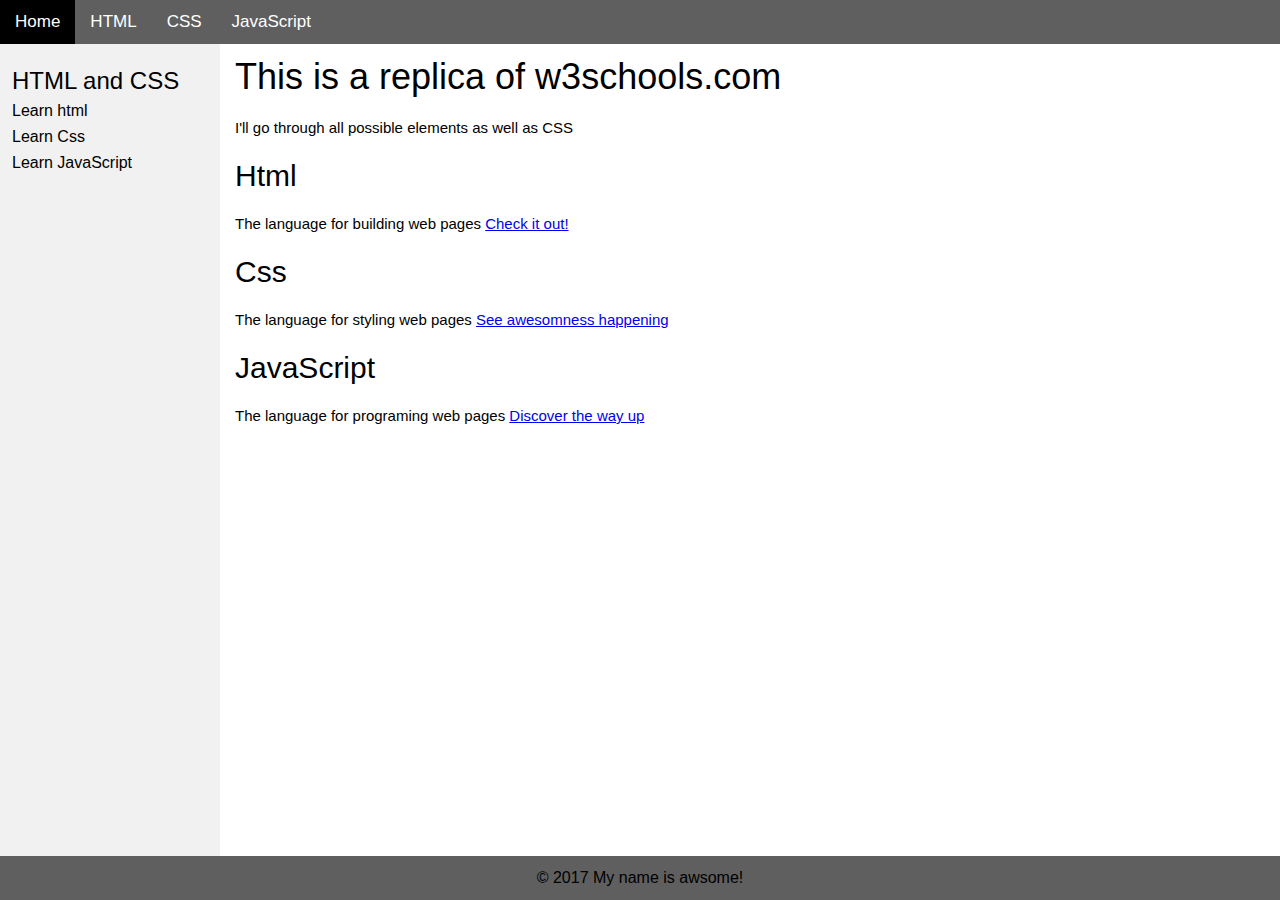
==== index.html @ 3b8002ce "Update 2018-07-16T14:47:38.409Z" ====
<!DOCTYPE html><html><head><title>LEARN TO CODE HTML CSS AND JAVASCRIPT</title><meta name="description" content="this is a Html replica of w3schools.com"><link rel="stylesheet" href="style.css"></head><body><header><a class="current" href="/">Home</a><a href="/html">HTML</a><a href="/CSS">CSS</a><a href="/Javascript">JavaScript</a></header><article><h1>This is a replica of w3schools.com</h1><p>I'll go through all possible elements as well as CSS</p><h2>Html</h2><p>The language for building web pages <a href="/html">Check it out!</a></p><h2>Css</h2><p>The language for styling web pages <a href="/css">See awesomness happening</a></p><h2>JavaScript</h2><p>The language for programing web pages <a href="/javascript">Discover the way up</a></p></article><nav><h3>HTML and CSS</h3><a href="/html">Learn html</a><a href="/Css">Learn Css</a><a href="/Javascript">Learn JavaScript</a></nav><footer>&copy; 2017 My name is awsome!</footer></body></html>
---- style.css ----
html,body,div,span,applet,object,iframe,h1,h2,h3,h4,h5,h6,p,blockquote,pre,a,abbr,acronym,address,big,cite,code,del,dfn,em,img,ins,kbd,q,s,samp,small,strike,strong,sub,sup,tt,var,b,u,i,center,dl,dt,dd,ol,ul,li,fieldset,form,label,legend,table,caption,tbody,tfoot,thead,tr,th,td,article,aside,canvas,details,embed,figure,figcaption,footer,header,hgroup,menu,nav,output,ruby,section,summary,time,mark,audio,video{margin:0;padding:0;border:0;font-size:100%;font:inherit;vertical-align:baseline}article,aside,details,figcaption,figure,footer,header,hgroup,menu,nav,section{display:block}body{line-height:1}ol,ul{list-style:none}blockquote,q{quotes:none}blockquote:before,blockquote:after,q:before,q:after{content:'';content:none}table{border-collapse:collapse;border-spacing:0}:root{--color-scorpion: #5f5f5f;--color-white: #fff;--color-fruit-salad: #4caf50;--color-black: #000;--color-seashell: #f1f1f1;--color-silver: #ccc}html,body{height:100%}*{-webkit-box-sizing:border-box;box-sizing:border-box}body{display:grid;grid-template-columns:220px 1fr;grid-template-rows:44px 1fr 44px;font-family:arial, helvetica, sans-serif}header{grid-column:1/3;grid-row:1/2}nav{grid-column:1/2;grid-row:2/3}article{grid-column:2/3;grid-row:2/3}footer{grid-column:1/3;grid-row:3/4}header,footer{background-color:var(--color-scorpion)}nav{background-color:var(--color-seashell)}header a{color:var(--color-white);text-decoration:none;padding:0 15px;line-height:44px;font-size:17px;display:inline-block}header a.current{background-color:var(--color-fruit-salad)}header a:hover{background-color:var(--color-black)}nav{padding-top:20px}nav h3,nav a{padding:5px 12px}nav a{color:var(--color-black);text-decoration:none;display:inline-block;width:100%;padding:5px 12px}nav a:hover{background-color:var(--color-scorpion);color:var(--color-white)}footer{display:-webkit-box;display:-ms-flexbox;display:flex;-webkit-box-pack:center;-ms-flex-pack:center;justify-content:center;-webkit-box-align:center;-ms-flex-align:center;align-items:center}article{padding:15px}article p{margin:15px 0;font-size:15px;line-height:36px}h1,h2,h3,h4,h5,h6{margin:15px p}h1{font-size:36px}h2{font-size:30px}h3{font-size:24px}h4{font-size:20px}h5{font-size:18px}h6{font-size:16px}

/*# sourceMappingURL=style.css.map */
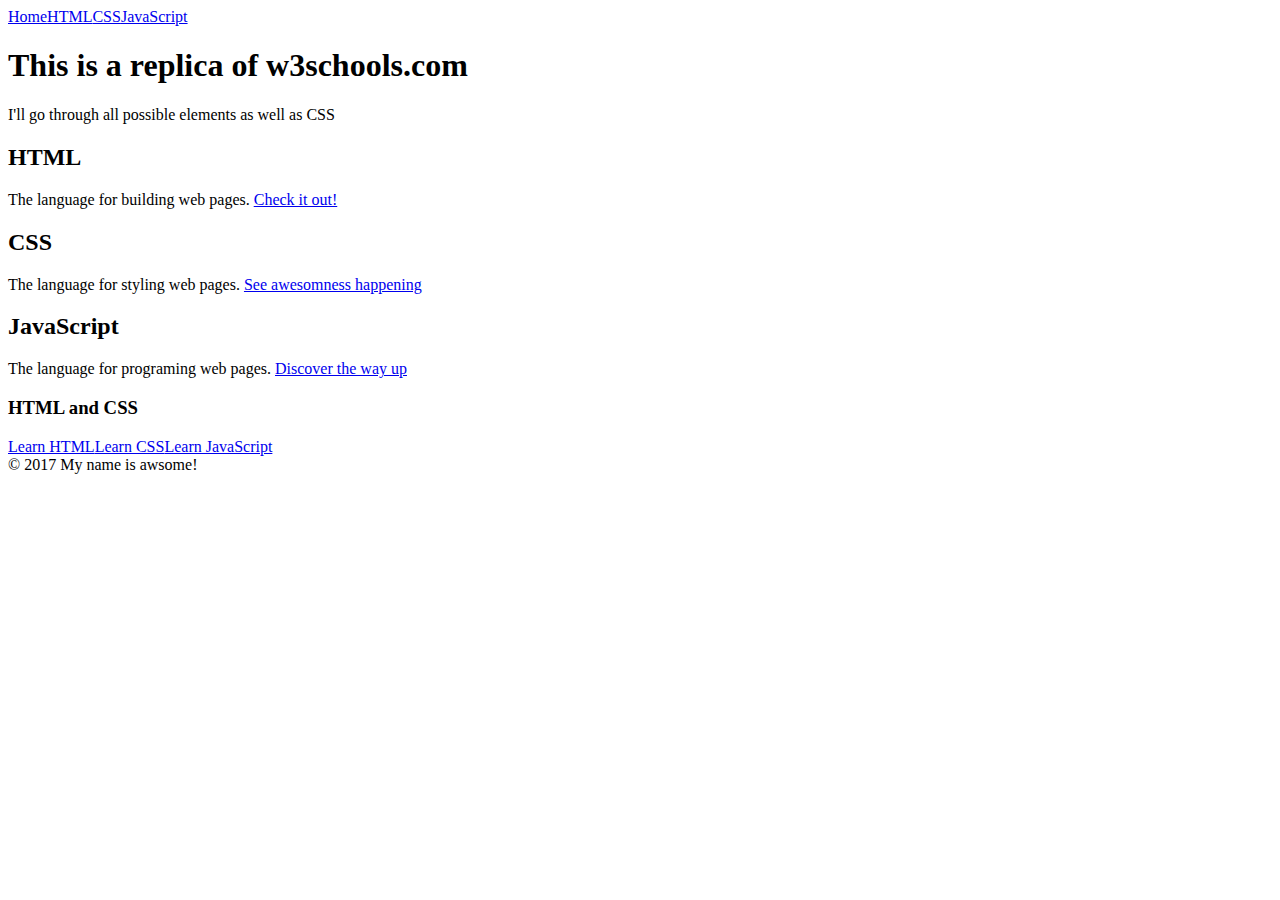
==== commit 9bd9e8b0: "Update 2018-07-25T19:28:01.384Z" ====
--- a/index.html
+++ b/index.html
@@ -1 +1 @@
-<!DOCTYPE html><html><head><title>LEARN TO CODE HTML CSS AND JAVASCRIPT</title><meta name="description" content="this is a Html replica of w3schools.com"><link rel="stylesheet" href="style.css"></head><body><header><a class="current" href="/">Home</a><a href="/html">HTML</a><a href="/CSS">CSS</a><a href="/Javascript">JavaScript</a></header><article><h1>This is a replica of w3schools.com</h1><p>I'll go through all possible elements as well as CSS</p><h2>Html</h2><p>The language for building web pages <a href="/html">Check it out!</a></p><h2>Css</h2><p>The language for styling web pages <a href="/css">See awesomness happening</a></p><h2>JavaScript</h2><p>The language for programing web pages <a href="/javascript">Discover the way up</a></p></article><nav><h3>HTML and CSS</h3><a href="/html">Learn html</a><a href="/Css">Learn Css</a><a href="/Javascript">Learn JavaScript</a></nav><footer>&copy; 2017 My name is awsome!</footer></body></html>+<!DOCTYPE html><html><head><title>Learn to code HTML, CSS and JavaScript</title><meta name="description" content="This is a Html replica of w3schools.com"><link rel="stylesheet" href="${baseUrl}/style.css"></head><body><header><a class="current" href="${baseUrl}${navigation.link}">Home</a><a href="${baseUrl}${navigation.link}">HTML</a><a href="${baseUrl}${navigation.link}">CSS</a><a href="${baseUrl}${navigation.link}">JavaScript</a></header><article><h1>This is a replica of w3schools.com</h1><p>I'll go through all possible elements as well as CSS</p><h2>HTML</h2><p>The language for building web pages. <a href="/html">Check it out!</a></p><h2>CSS</h2><p>The language for styling web pages. <a href="/css">See awesomness happening</a></p><h2>JavaScript</h2><p>The language for programing web pages. <a href="/javascript">Discover the way up</a></p></article><nav><h3>HTML and CSS</h3><a href="${baseUrl}${navigation.link}">Learn HTML</a><a href="${baseUrl}${navigation.link}">Learn CSS</a><a href="${baseUrl}${navigation.link}">Learn JavaScript</a></nav><footer>&copy; 2017 My name is awsome! </footer></body></html>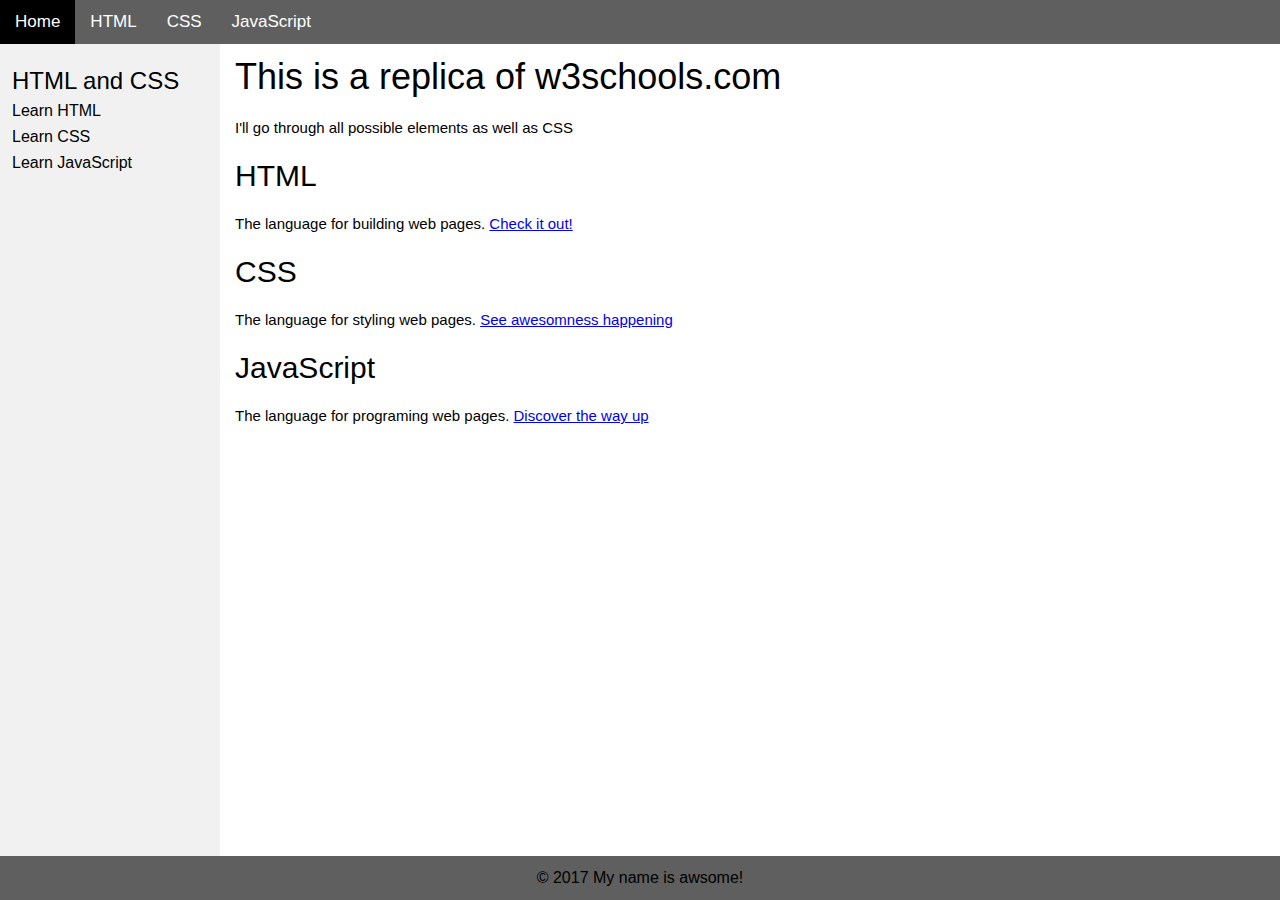
==== commit cb5260d9: "Update 2018-07-26T19:21:21.156Z" ====
--- a/index.html
+++ b/index.html
@@ -1 +1 @@
-<!DOCTYPE html><html><head><title>Learn to code HTML, CSS and JavaScript</title><meta name="description" content="This is a Html replica of w3schools.com"><link rel="stylesheet" href="${baseUrl}/style.css"></head><body><header><a class="current" href="${baseUrl}${navigation.link}">Home</a><a href="${baseUrl}${navigation.link}">HTML</a><a href="${baseUrl}${navigation.link}">CSS</a><a href="${baseUrl}${navigation.link}">JavaScript</a></header><article><h1>This is a replica of w3schools.com</h1><p>I'll go through all possible elements as well as CSS</p><h2>HTML</h2><p>The language for building web pages. <a href="/html">Check it out!</a></p><h2>CSS</h2><p>The language for styling web pages. <a href="/css">See awesomness happening</a></p><h2>JavaScript</h2><p>The language for programing web pages. <a href="/javascript">Discover the way up</a></p></article><nav><h3>HTML and CSS</h3><a href="${baseUrl}${navigation.link}">Learn HTML</a><a href="${baseUrl}${navigation.link}">Learn CSS</a><a href="${baseUrl}${navigation.link}">Learn JavaScript</a></nav><footer>&copy; 2017 My name is awsome! </footer></body></html>+<!DOCTYPE html><html><head><title>Learn to code HTML, CSS and JavaScript</title><meta name="description" content="This is a Html replica of w3schools.com"><link rel="stylesheet" href="/style.css"></head><body><header><a class="current" href="/">Home</a><a href="/html">HTML</a><a href="/css">CSS</a><a href="/javascript">JavaScript</a></header><article><h1>This is a replica of w3schools.com</h1><p>I'll go through all possible elements as well as CSS</p><h2>HTML</h2><p>The language for building web pages. <a href="/html">Check it out!</a></p><h2>CSS</h2><p>The language for styling web pages. <a href="/css">See awesomness happening</a></p><h2>JavaScript</h2><p>The language for programing web pages. <a href="/javascript">Discover the way up</a></p></article><nav><h3>HTML and CSS</h3><a href="/html">Learn HTML</a><a href="/css">Learn CSS</a><a href="/javascript">Learn JavaScript</a></nav><footer>&copy; 2017 My name is awsome! </footer></body></html>--- a/style.css
+++ b/style.css
@@ -0,0 +1,3 @@
+html,body,div,span,applet,object,iframe,h1,h2,h3,h4,h5,h6,p,blockquote,pre,a,abbr,acronym,address,big,cite,code,del,dfn,em,img,ins,kbd,q,s,samp,small,strike,strong,sub,sup,tt,var,b,u,i,center,dl,dt,dd,ol,ul,li,fieldset,form,label,legend,table,caption,tbody,tfoot,thead,tr,th,td,article,aside,canvas,details,embed,figure,figcaption,footer,header,hgroup,menu,nav,output,ruby,section,summary,time,mark,audio,video{margin:0;padding:0;border:0;font-size:100%;font:inherit;vertical-align:baseline}article,aside,details,figcaption,figure,footer,header,hgroup,menu,nav,section{display:block}body{line-height:1}ol,ul{list-style:none}blockquote,q{quotes:none}blockquote:before,blockquote:after,q:before,q:after{content:'';content:none}table{border-collapse:collapse;border-spacing:0}:root{--color-scorpion: #5f5f5f;--color-white: #fff;--color-fruit-salad: #4caf50;--color-black: #000;--color-seashell: #f1f1f1;--color-silver: #ccc}html,body{height:100%}*{-webkit-box-sizing:border-box;box-sizing:border-box}body{display:grid;grid-template-columns:220px 1fr;grid-template-rows:44px 1fr 44px;font-family:arial, helvetica, sans-serif}header{grid-column:1/3;grid-row:1/2}nav{grid-column:1/2;grid-row:2/3}article{grid-column:2/3;grid-row:2/3}footer{grid-column:1/3;grid-row:3/4}header,footer{background-color:var(--color-scorpion)}nav{background-color:var(--color-seashell)}header a{color:var(--color-white);text-decoration:none;padding:0 15px;line-height:44px;font-size:17px;display:inline-block}header a.current{background-color:var(--color-fruit-salad)}header a:hover{background-color:var(--color-black)}nav{padding-top:20px}nav h3,nav a{padding:5px 12px}nav a{color:var(--color-black);text-decoration:none;display:inline-block;width:100%;padding:5px 12px}nav a:hover{background-color:var(--color-scorpion);color:var(--color-white)}footer{display:-webkit-box;display:-ms-flexbox;display:flex;-webkit-box-pack:center;-ms-flex-pack:center;justify-content:center;-webkit-box-align:center;-ms-flex-align:center;align-items:center}article{padding:15px}article p{margin:15px 0;font-size:15px;line-height:36px}h1,h2,h3,h4,h5,h6{margin:15px p}h1{font-size:36px}h2{font-size:30px}h3{font-size:24px}h4{font-size:20px}h5{font-size:18px}h6{font-size:16px}
+
+/*# sourceMappingURL=style.css.map */
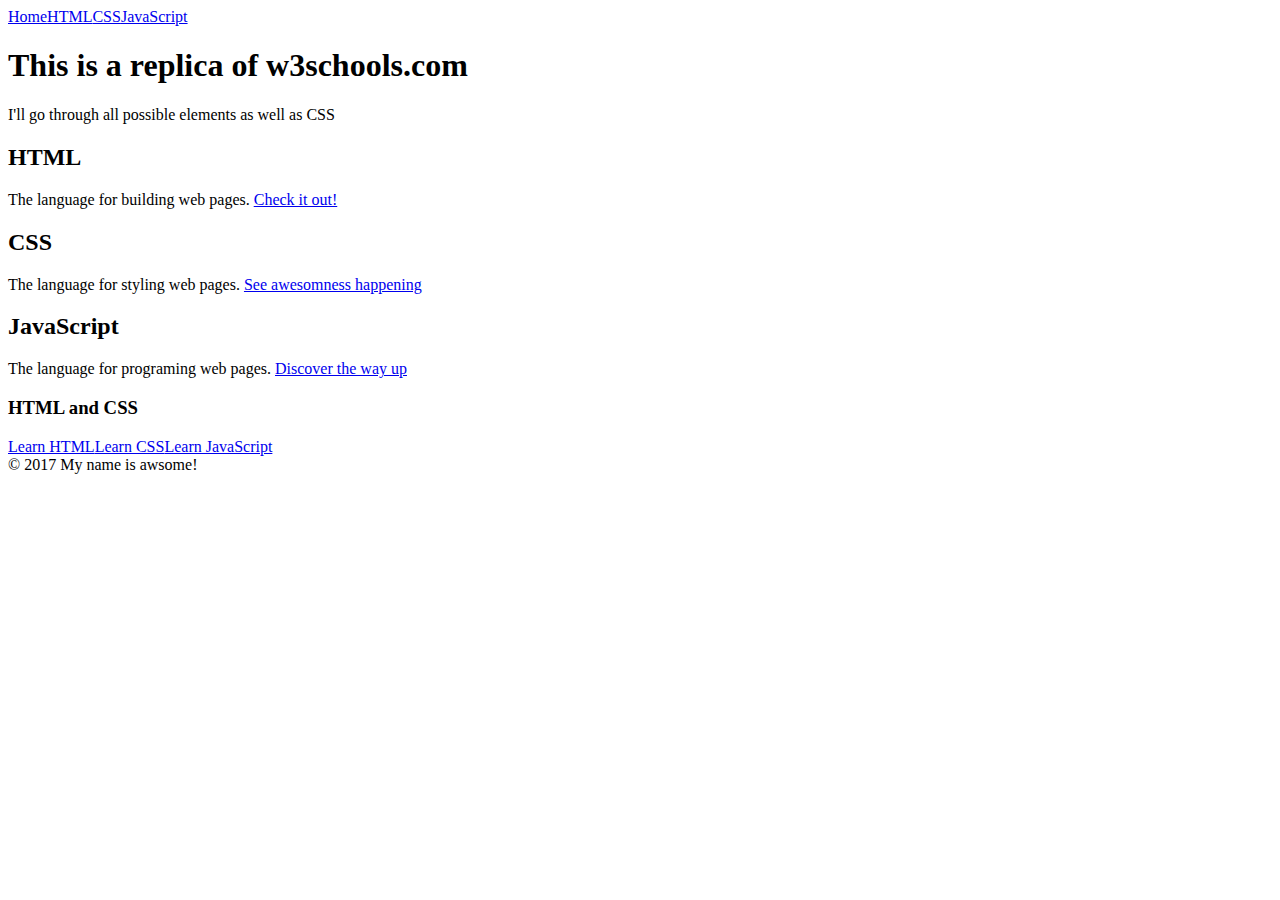
==== commit 3908814f: "Update 2018-07-29T22:16:23.576Z" ====
--- a/index.html
+++ b/index.html
@@ -1 +1 @@
-<!DOCTYPE html><html><head><title>Learn to code HTML, CSS and JavaScript</title><meta name="description" content="This is a Html replica of w3schools.com"><link rel="stylesheet" href="/style.css"></head><body><header><a class="current" href="/">Home</a><a href="/html">HTML</a><a href="/css">CSS</a><a href="/javascript">JavaScript</a></header><article><h1>This is a replica of w3schools.com</h1><p>I'll go through all possible elements as well as CSS</p><h2>HTML</h2><p>The language for building web pages. <a href="/html">Check it out!</a></p><h2>CSS</h2><p>The language for styling web pages. <a href="/css">See awesomness happening</a></p><h2>JavaScript</h2><p>The language for programing web pages. <a href="/javascript">Discover the way up</a></p></article><nav><h3>HTML and CSS</h3><a href="/html">Learn HTML</a><a href="/css">Learn CSS</a><a href="/javascript">Learn JavaScript</a></nav><footer>&copy; 2017 My name is awsome! </footer></body></html>+<!DOCTYPE html><html><head><title>Learn to code HTML, CSS and JavaScript</title><meta name="description" content="This is a Html replica of w3schools.com"><link rel="stylesheet" href="${baseUrl}/style.css"></head><body><header><a class="current" href="${baseUrl}${navigation.link}">Home</a><a href="${baseUrl}${navigation.link}">HTML</a><a href="${baseUrl}${navigation.link}">CSS</a><a href="${baseUrl}${navigation.link}">JavaScript</a></header><article><h1>This is a replica of w3schools.com</h1><p>I'll go through all possible elements as well as CSS</p><h2>HTML</h2><p>The language for building web pages. <a href="/html">Check it out!</a></p><h2>CSS</h2><p>The language for styling web pages. <a href="/css">See awesomness happening</a></p><h2>JavaScript</h2><p>The language for programing web pages. <a href="/javascript">Discover the way up</a></p></article><nav><h3>HTML and CSS</h3><a href="/html">Learn HTML</a><a href="/css">Learn CSS</a><a href="/javascript">Learn JavaScript</a></nav><footer>&copy; 2017 My name is awsome! </footer></body></html>